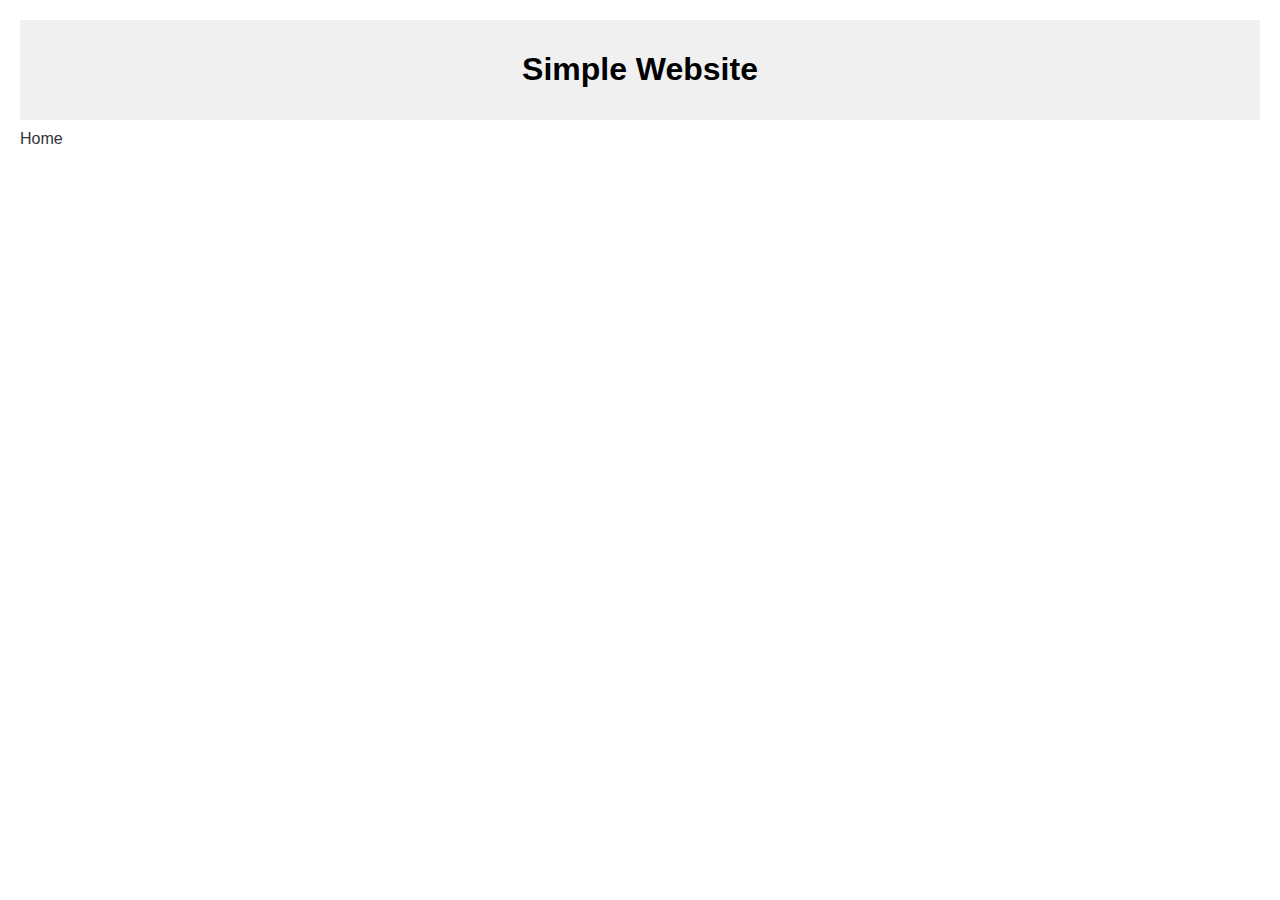
==== about.html @ 6e5ed9db "Create about.html" ====
<!DOCTYPE html>
<html lang="en">
<head>
    <meta charset="UTF-8">
    <meta name="viewport" content="width=device-width, initial-scale=1.0">
    <title>About Us - Simple Website</title>
    <link rel="stylesheet" href="style.css">
</head>
<body>
    <header>
        <h1>Simple Website</h1>
    </header>

    <nav>
        <a href="index.html">Home</a>
        <a href
---- style.css ----
body {
    font-family: Arial, sans-serif;
    margin: 20px;
}

header {
    text-align: center;
    padding: 10px;
    background-color: #f0f0f0;
}

nav {
    margin-top: 10px;
}

nav a {
    margin-right: 15px;
    text-decoration: none;
    color: #333;
}

main {
    margin-top: 20px;
}

footer {
    text-align: center
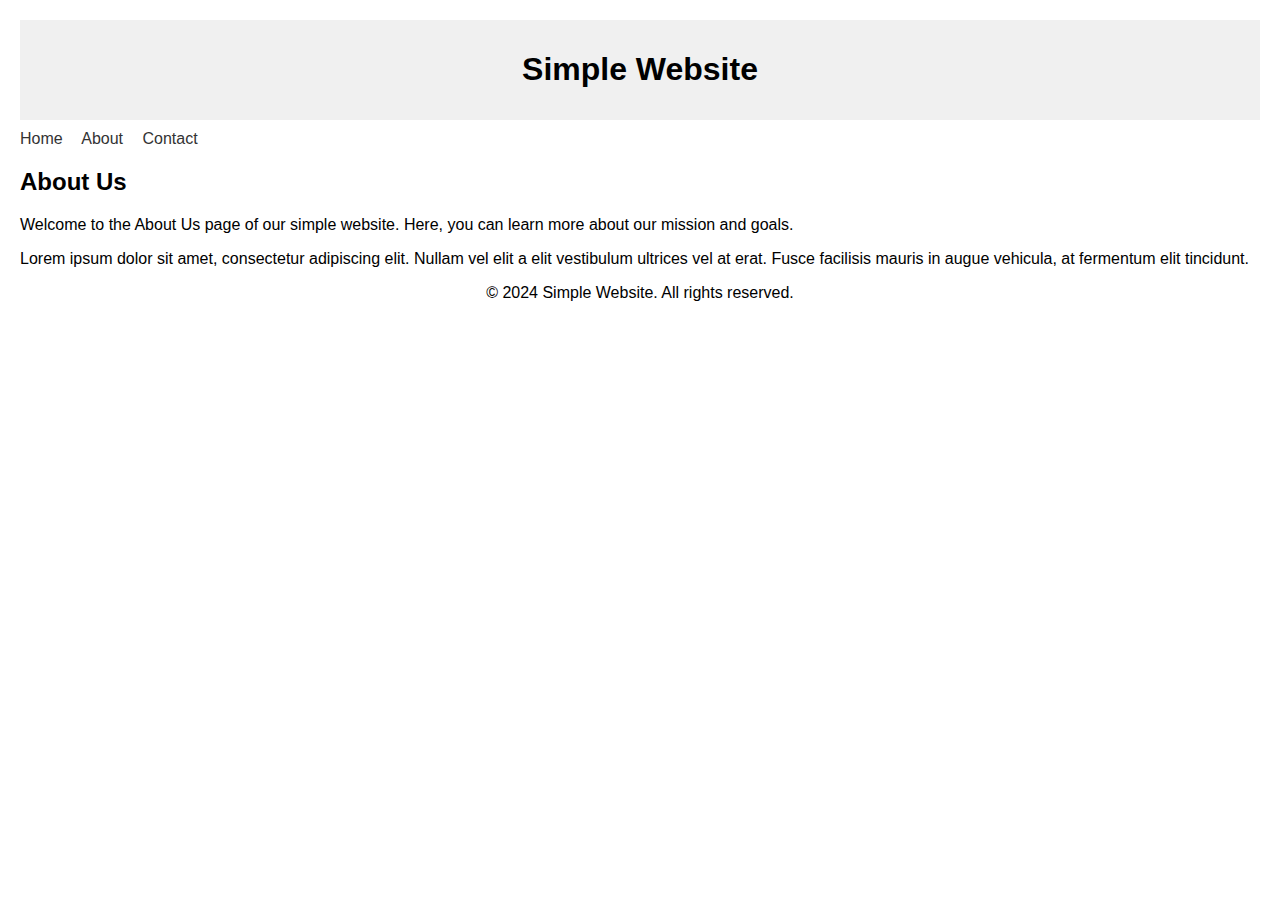
==== commit da0e0668: "Update about.html" ====
--- a/about.html
+++ b/about.html
@@ -13,4 +13,19 @@
 
     <nav>
         <a href="index.html">Home</a>
-        <a href
+        <a href="about.html">About</a>
+        <a href="#">Contact</a>
+    </nav>
+
+    <main>
+        <h2>About Us</h2>
+        <p>Welcome to the About Us page of our simple website. Here, you can learn more about our mission and goals.</p>
+
+        <p>Lorem ipsum dolor sit amet, consectetur adipiscing elit. Nullam vel elit a elit vestibulum ultrices vel at erat. Fusce facilisis mauris in augue vehicula, at fermentum elit tincidunt.</p>
+    </main>
+
+    <footer>
+        <p>&copy; 2024 Simple Website. All rights reserved.</p>
+    </footer>
+</body>
+</html>
